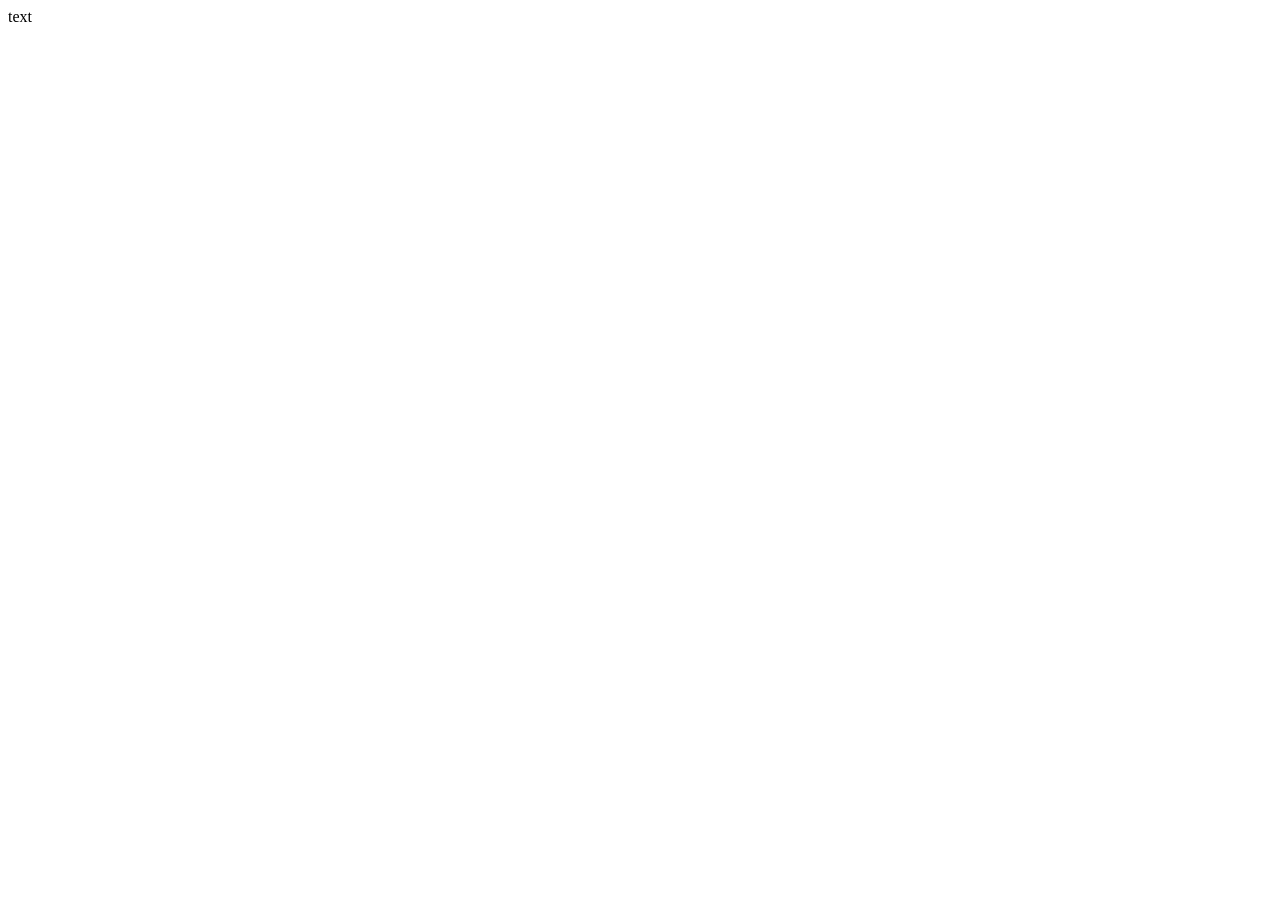
==== index.html @ 8b9f7c01 "add initial set up" ====
<!DOCTYPE html>
<html lang="en">
<head>
    <meta charset="UTF-8">
    <meta name="viewport" content="width=device-width, initial-scale=1.0">
    <title>Document</title>
</head>
<body>
    
    <div class="example-class">
        text
    </div>
</body>
</html>
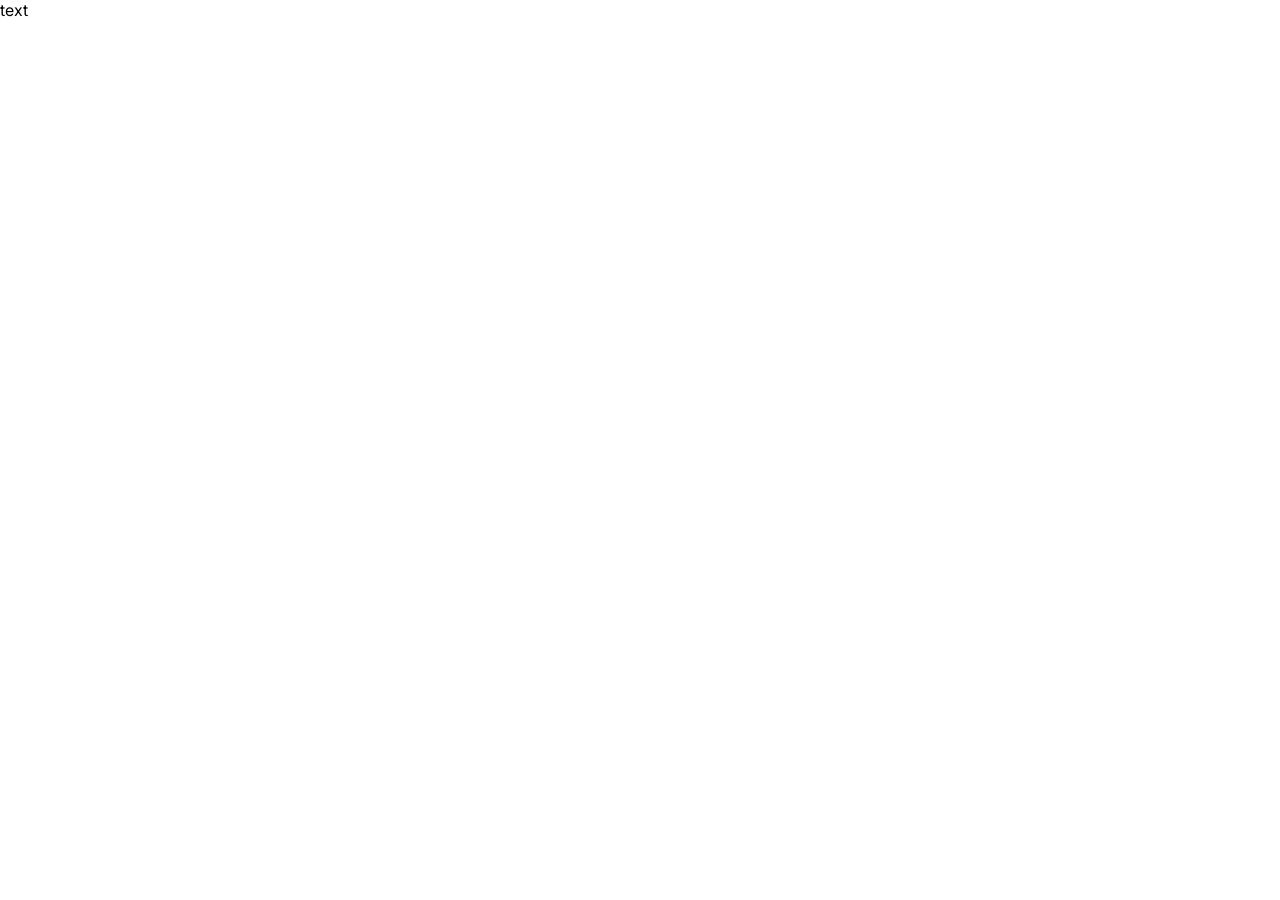
==== commit 7dce38cc: "include some library" ====
--- a/index.html
+++ b/index.html
@@ -4,6 +4,7 @@
     <meta charset="UTF-8">
     <meta name="viewport" content="width=device-width, initial-scale=1.0">
     <title>Document</title>
+    <link rel="stylesheet" href="assets/scss/main.css">
 </head>
 <body>
     
--- a/assets/scss/main.css
+++ b/assets/scss/main.css
@@ -0,0 +1,101 @@
+@charset "UTF-8";
+:root {
+  /**
+  @font family declaration
+  */
+  --st-ff-body: 'HafferXH', sans-serif;
+  --st-ff-heading: 'HafferXH', sans-serif;
+  --st-ff-p: 'HafferXH', sans-serif;
+  --st-ff-fontawesome: "Font Awesome 6 Free";
+  /**
+  @color declaration
+  */
+  --st-theme-primary: #DFEFD7;
+  --st-theme-secondary: #FAE5D1;
+  --st-heading-primary: #1E1515;
+  --st-common-white: #ffffff;
+  --st-common-black: #1E1515;
+  --st-grey-1: #F9F8F5;
+  --st-grey-2: #D0D0D0;
+  --st-text-body: #2C2323;
+  --st-border-1: #D0D0D0;
+  /**
+  @font weight declaration
+  */
+  --st-fw-normal: normal;
+  --st-fw-elight: 200;
+  --st-fw-light: 300;
+  --st-fw-regular: 400;
+  --st-fw-medium: 500;
+  --st-fw-sbold: 600;
+  --st-fw-bold: 700;
+  --st-fw-ebold: 800;
+  --st-fw-black: 900;
+  /**
+  @font size declaration
+  */
+  --st-fz-body: 18.4px;
+  --st-fz-p: 18.4px;
+  --st-fz-h1: 70px;
+  --st-fz-h2: 53.5px;
+  --st-fz-h3: 43.087px;
+  --st-fz-h4: 29.1px;
+  --st-fz-h5: 28px;
+  --st-fz-h6: 20.9px;
+}
+
+/*-----------------------------------------------------------------------------------
+
+    Theme Name: Template Name – HTML5 Template
+    Author: SOFTZINO
+    Support: info@softzino.com
+    Description: Template Name  – HTML5 Template
+    Version: 1.0
+
+-----------------------------------------------------------------------------------
+
+/************ TABLE OF CONTENTS ***************
+
+    01. THEME DEFAULT CSS
+    02. HEADER CSS
+
+
+
+**********************************************/
+/*----------------------------------------*/
+/*  01. THEME DEFAULT CSS START
+/*----------------------------------------*/
+* {
+  margin: 0;
+  padding: 0;
+  box-sizing: border-box;
+}
+
+@font-face {
+  font-family: "HafferXH";
+  src: url(/assets/fonts/Haffer-normal-400-100.ttf) format("truetype"), url(/assets/fonts/Haffer\ Medium-normal-500-100.ttf) format("truetype"), url(/assets/fonts/Haffer\ SemiBold-normal-600-100.ttf) format("truetype"), url(/assets/fonts/Haffer\ XH\ Medium-normal-500-100.ttf) format("truetype");
+  font-weight: normal;
+  font-style: normal;
+}
+@font-face {
+  font-family: "Inter";
+  src: url(/assets/fonts/Inter_18pt-Regular.ttf) format("truetype"), url(/assets/fonts/HafferInter_18pt-SemiBold.ttf) format("truetype"), url(/assets/fonts/Inter_24pt-Black.ttf) format("truetype"), url(/assets/fonts/Inter_24pt-Bold.ttf) format("truetype");
+  font-weight: normal;
+  font-style: normal;
+}
+/*---------------------------------
+    typography css start 
+---------------------------------*/
+body {
+  font-family: var(--st-ff-body);
+}
+
+.example-class {
+  font-family: "Inter", "sans-serif";
+  color: black !important;
+  font-weight: 400;
+}
+
+.example-class {
+  color: var(--st-theme-primary);
+}/*# sourceMappingURL=main.css.map */
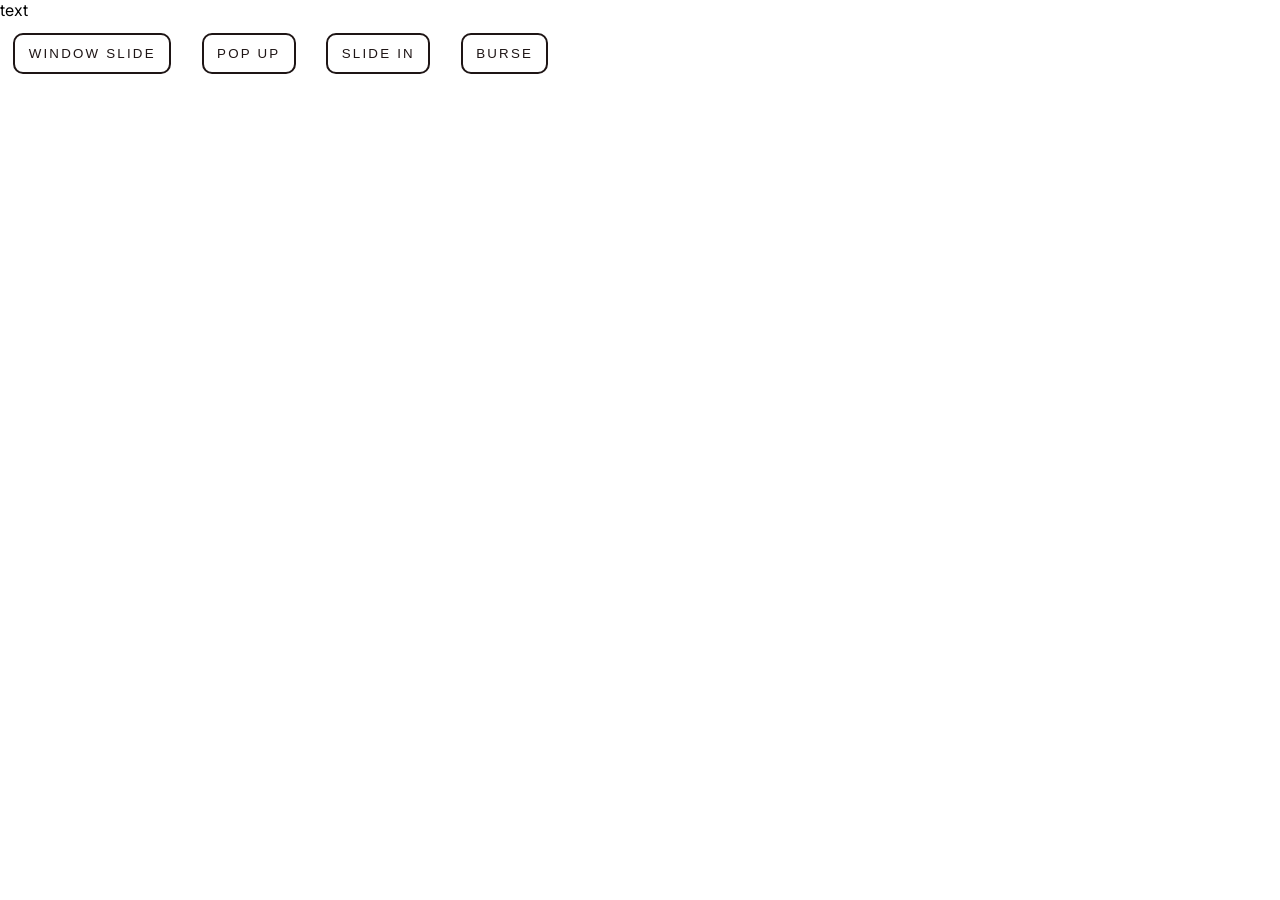
==== commit 16a264a5: "add feature" ====
--- a/index.html
+++ b/index.html
@@ -11,5 +11,15 @@
     <div class="example-class">
         text
     </div>
+    <div>
+        <div class="button">
+            <div>
+                <button class="btn window_slide">window slide</button>
+                <button class="btn popup">pop up</button>
+                <button class="btn slidein">Slide in</button>
+                <button class="btn burst">Burse</button>
+            </div>
+        </div>
+    </div>
 </body>
 </html>
--- a/assets/scss/main.css
+++ b/assets/scss/main.css
@@ -96,6 +96,29 @@
   font-weight: 400;
 }
 
+.btn {
+  background: none;
+  border: 2px solid var(--st-common-black);
+  padding: 0.8em 1em;
+  margin: 1em;
+  -webkit-user-select: none;
+     -moz-user-select: none;
+          user-select: none;
+  text-transform: uppercase;
+  color: var(--st-common-black);
+  letter-spacing: 2.2px;
+  cursor: pointer;
+  border-radius: 10px;
+  transform: translateY(0);
+  transition: all 0.5s linear;
+}
+
+.window_slide:hover {
+  box-shadow: inset 8rem 0 0 0 var(--st-theme-primary), inset -8rem 0 0 0 var(--st-theme-primary);
+  color: var(--hover-b);
+  transform: translateY(-0.5rem);
+}
+
 .example-class {
   color: var(--st-theme-primary);
 }/*# sourceMappingURL=main.css.map */
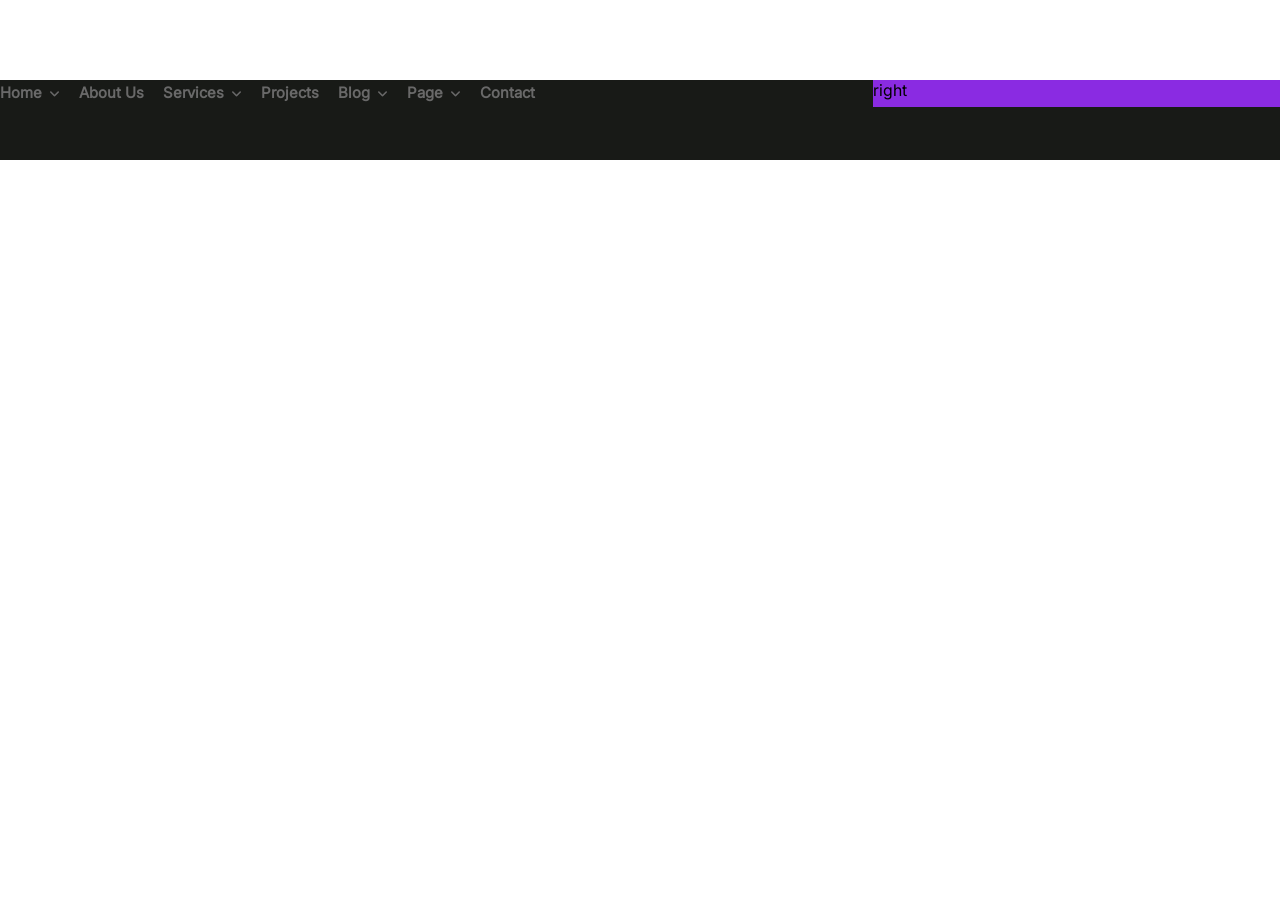
==== commit dd6eda45: "update all setup" ====
--- a/index.html
+++ b/index.html
@@ -4,22 +4,134 @@
     <meta charset="UTF-8">
     <meta name="viewport" content="width=device-width, initial-scale=1.0">
     <title>Document</title>
+    <link rel="stylesheet" href="assets/css/all.min.css">
+    <link rel="stylesheet" href="assets/css/backtotop.css">
+    <link rel="stylesheet" href="assets/css/nice-select.css">
+    <link rel="stylesheet" href="assets/css/slick.css">
+    <link rel="stylesheet" href="assets/css/slick-theme.css">
     <link rel="stylesheet" href="assets/scss/main.css">
 </head>
 <body>
-    
-    <div class="example-class">
-        text
-    </div>
-    <div>
-        <div class="button">
-            <div>
-                <button class="btn window_slide">window slide</button>
-                <button class="btn popup">pop up</button>
-                <button class="btn slidein">Slide in</button>
-                <button class="btn burst">Burse</button>
+    <!-- back to top start -->
+   <div class="progress-wrap">
+      <svg class="progress-circle svg-content" width="100%" height="100%" viewBox="-1 -1 102 102">
+         <path d="M50,1 a49,49 0 0,1 0,98 a49,49 0 0,1 0,-98" />
+      </svg>
+   </div>
+   <!-- back to top end -->
+    <header>
+        <div class="header-area">
+            <div class="header-top">
+                <div class="container header-container"></div>
+            </div>
+            <div class="header-main-wrapper">
+                <div class="container header-container">
+                    <div class="header-main">
+                        <div class="header-menu">
+                            <nav class="mobile-menu-active">
+                              <ul>
+                                 <li class="position-static">
+                                    <a target="_blank" href="index.html">Home <i class="fa-solid fa-angle-down"></i></a>
+                                    <div class="mega-menu">
+                                       <div class="main-has-submenu">
+                                          <div
+                                             class="row gx-6 row-cols-1 row-cols-md-2 row-cols-lg-5 justify-content-center">
+                                             <div class="col homemenu">
+                                                <div class="homemenu-thumb mb-15">
+                                                   <a href="index.html">
+                                                      <img src="assets/img/header/home-1.png" alt="megamenu pic">
+                                                   </a>
+                                                </div>
+                                                <div class="homemenu-content text-center">
+                                                   <h4 class="homemenu-title">
+                                                      <a href="index.html">Home Style 1</a>
+                                                   </h4>
+                                                </div>
+                                             </div>
+                                             <div class="col homemenu">
+                                                <div class="homemenu-thumb mb-15">
+                                                   <a href="index-2.html">
+                                                      <img src="assets/img/header/home-2.png" alt="megamenu pic">
+                                                   </a>
+                                                </div>
+                                                <div class="homemenu-content text-center">
+                                                   <h4 class="homemenu-title">
+                                                      <a href="index.html">Home Style 2</a>
+                                                   </h4>
+                                                </div>
+                                             </div>
+                                             <div class="col homemenu">
+                                                <div class="homemenu-thumb mb-15">
+                                                   <a href="index-3.html">
+                                                      <img src="assets/img/header/home-3.png" alt="megamenu pic">
+                                                   </a>
+                                                </div>
+                                                <div class="homemenu-content text-center">
+                                                   <h4 class="homemenu-title">
+                                                      <a href="index.html">Home Style 3</a>
+                                                   </h4>
+                                                </div>
+                                             </div>
+                                          </div>
+                                       </div>
+                                    </div>
+                                 </li>
+                                 <li>
+                                    <a  href="about-us.html" target="_blank">About Us</a>
+                                 </li>
+                                 <li>
+                                    <a target="_blank" href="service.html">Services <i class="fa-solid fa-angle-down"></i></a>
+                                    <ul class="submenu submenu">
+                                       <li><a href="#">Service 1</a></li>
+                                       <li><a href="#">Service 2</a></li>
+                                       <li><a href="#">Service 3</a></li>
+                                       <li><a href="#">Service 4</a></li>
+                                       <li><a href="service-details.html">Service Details</a></li>
+                                    </ul>
+                                 </li>
+                                 <li>
+                                    <a target="_blank" href="#">Projects</a>
+                                 </li>
+                                 <li>
+                                    <a target="_blank" href="blog.html">Blog <i class="fa-solid fa-angle-down"></i></a>
+                                    <ul class="submenu submenu">
+                                       <li><a href="#">Blog Grid</a></li>
+                                       <li><a href="#">Blog Sidebar</a></li>
+                                       <li><a href="blog-details.html">Blog Details</a></li>
+                                       <li><a href="#">Blog Details Two</a></li>
+                                    </ul>
+                                 </li>
+                                 <li>
+                                    <a target="_blank" href="#">Page <i class="fa-solid fa-angle-down"></i></a>
+                                    <ul class="submenu submenu">
+                                       <li><a href="#">Faq</a></li>
+                                       <li><a href="#">Offer</a></li>
+                                       <li><a href="#">Pricing Plan</a></li>
+                                       <li><a href="#">Destination</a></li>
+                                       <li><a href="#">Destination Details</a></li>
+                                    </ul>
+                                 </li>
+                                 <li>
+                                    <a target="_blank" href="contact.html">Contact</a>
+                                 </li>
+                              </ul>
+                            </nav>
+                        </div>
+                        <div class="header-right-area">right</div>
+                    </div>
+                </div>
             </div>
         </div>
-    </div>
+    </header>
+    <main></main>
+    <footer></footer>
+    <!-- JS here -->
+   <script src="assets/js/vendor/jquery.js"></script>
+   <script src="assets/js/vendor/waypoints.js"></script>
+   <script src="assets/js/backtotop.js"></script>
+   <script src="assets/js/nice-select.js"></script>
+   <script src="assets/js/wow.js"></script>
+   <script src="assets/js/slick.min.js"></script>
+   <script src="assets/js/main.js"></script>
 </body>
 </html>
--- a/assets/css/backtotop.css
+++ b/assets/css/backtotop.css
@@ -0,0 +1,57 @@
+.progress-wrap {
+    position: fixed;
+    right: 50px;
+    bottom: 50px;
+    height: 46px;
+    width: 46px;
+    cursor: pointer;
+    display: block;
+    border-radius: 50px;
+    box-shadow: inset  0 0 0 2px rgba(95, 58, 252,0.2);
+    z-index: 99;
+    opacity: 0;
+    visibility: hidden;
+    transform: translateY(15px);
+    -webkit-transition: all 200ms linear;
+    transition: all 200ms linear;
+  }
+  
+  .progress-wrap.active-progress {
+    opacity: 1;
+    visibility: visible;
+    transform: translateY(0);
+  }
+  
+  .progress-wrap::after {
+    position: absolute;
+    font-family: "Font Awesome 5 Free";
+    content: "\f004";
+    text-align: center;
+    line-height: 46px;
+    font-size: 20px;
+    color: #2c3941;
+    left: 0;
+    top: 0;
+    height: 46px;
+    width: 46px;
+    cursor: pointer;
+    display: block;
+    z-index: 1;
+    -webkit-transition: all 200ms linear;
+    transition: all 200ms linear;
+  }
+
+
+  
+  .progress-wrap svg path { 
+    fill: none; 
+  }
+  
+  .progress-wrap svg.progress-circle path {
+    stroke: #2c3941;
+    stroke-width: 4;
+    box-sizing:border-box;
+    -webkit-transition: all 200ms linear;
+    transition: all 200ms linear;
+  }
+  
--- a/assets/scss/main.css
+++ b/assets/scss/main.css
@@ -3,22 +3,31 @@
   /**
   @font family declaration
   */
-  --st-ff-body: 'HafferXH', sans-serif;
-  --st-ff-heading: 'HafferXH', sans-serif;
-  --st-ff-p: 'HafferXH', sans-serif;
+  --st-ff-body: 'Inter', sans-serif;
+  --st-ff-heading: 'Mulish', sans-serif;
+  --st-ff-p: 'Inter', sans-serif;
   --st-ff-fontawesome: "Font Awesome 6 Free";
   /**
   @color declaration
   */
-  --st-theme-primary: #DFEFD7;
-  --st-theme-secondary: #FAE5D1;
-  --st-heading-primary: #1E1515;
+  --st-home-primary: #FD8F14;
+  --st-home-secondary: #181A17;
+  --st-home-2-primary: #336AEA;
+  --st-home-2-secondary: #FFF203;
+  --st-home-3-primary: #2371FF;
+  --st-home-3-secondary: #FF5E14;
+  --st-sub-heading-primary: #336AEA;
+  --st-sub-heading-secondary: #FF5E14;
+  --st-heading-primary: #181A17;
+  --st-heading-secondary: #0A3846;
+  --st-heading-ternery: #062E39;
   --st-common-white: #ffffff;
-  --st-common-black: #1E1515;
-  --st-grey-1: #F9F8F5;
-  --st-grey-2: #D0D0D0;
-  --st-text-body: #2C2323;
-  --st-border-1: #D0D0D0;
+  --st-common-black: #696969;
+  --st-grey-1: rgba(242, 242, 242, 0.0705882353);
+  --st-grey-2: rgba(219, 219, 219, 0.15);
+  --st-text-body: #747474;
+  --st-border-1: #DDDDDD;
+  --st-border-2: #E2E4ED;
   /**
   @font weight declaration
   */
@@ -34,14 +43,25 @@
   /**
   @font size declaration
   */
-  --st-fz-body: 18.4px;
-  --st-fz-p: 18.4px;
+  --st-fz-body: 16px;
+  --st-fz-p: 16px;
   --st-fz-h1: 70px;
-  --st-fz-h2: 53.5px;
-  --st-fz-h3: 43.087px;
-  --st-fz-h4: 29.1px;
-  --st-fz-h5: 28px;
-  --st-fz-h6: 20.9px;
+  --st-fz-h2: 48px;
+  --st-fz-h3: 36px;
+  --st-fz-h4: 28px;
+  --st-fz-h5: 24px;
+  --st-fz-h6: 20px;
+  /**
+  @font size declaration
+  */
+  --st-lh-body: 26px;
+  --st-lh-p: 26px;
+  --st-lh-h1: 80px;
+  --st-lh-h2: 55px;
+  --st-lh-h3: 46px;
+  --st-lh-h4: normal;
+  --st-lh-h5: 34px;
+  --st-lh-h6: 28px;
 }
 
 /*-----------------------------------------------------------------------------------
@@ -72,14 +92,14 @@
 }
 
 @font-face {
-  font-family: "HafferXH";
-  src: url(/assets/fonts/Haffer-normal-400-100.ttf) format("truetype"), url(/assets/fonts/Haffer\ Medium-normal-500-100.ttf) format("truetype"), url(/assets/fonts/Haffer\ SemiBold-normal-600-100.ttf) format("truetype"), url(/assets/fonts/Haffer\ XH\ Medium-normal-500-100.ttf) format("truetype");
+  font-family: "Mulish";
+  src: url(/assets/fonts/Mulish-Light.ttf) format("truetype"), url(/assets/fonts/Mulish-Regular.ttf) format("truetype"), url(/assets/fonts/Mulish-Medium.ttf) format("truetype"), url(/assets/fonts/Mulish-SemiBold.ttf) format("truetype"), url(/assets/fonts/Mulish-Bold.ttf) format("truetype"), url(/assets/fonts/Mulish-ExtraBold.ttf) format("truetype"), url(/assets/fonts/Mulish-Black.ttf) format("truetype");
   font-weight: normal;
   font-style: normal;
 }
 @font-face {
   font-family: "Inter";
-  src: url(/assets/fonts/Inter_18pt-Regular.ttf) format("truetype"), url(/assets/fonts/HafferInter_18pt-SemiBold.ttf) format("truetype"), url(/assets/fonts/Inter_24pt-Black.ttf) format("truetype"), url(/assets/fonts/Inter_24pt-Bold.ttf) format("truetype");
+  src: url(/assets/fonts/Inter_18pt-Regular.ttf) format("truetype"), url(/assets/fonts/Inter_18pt-SemiBold.ttf) format("truetype"), url(/assets/fonts/Inter_24pt-Black.ttf) format("truetype"), url(/assets/fonts/Inter_24pt-Bold.ttf) format("truetype");
   font-weight: normal;
   font-style: normal;
 }
@@ -90,33 +110,584 @@
   font-family: var(--st-ff-body);
 }
 
-.example-class {
-  font-family: "Inter", "sans-serif";
-  color: black !important;
+h1,
+h2,
+h5 {
+  font-weight: var(--st-fw-bold);
+}
+
+h3,
+h4 {
+  font-weight: var(--st-fw-sbold);
+}
+
+h1 {
+  font-size: var(--st-fz-h1);
+  line-height: var(--st-lh-h1);
+  letter-spacing: 0.7px;
+}
+
+h2 {
+  font-size: var(--st-fz-h2);
+  line-height: var(--st-lh-h2);
+  letter-spacing: -1.44px;
+}
+
+h3 {
+  font-size: var(--st-fz-h3);
+  line-height: var(--st-lh-h3);
+}
+
+h4 {
+  font-size: var(--st-fz-h4);
+  line-height: var(--st-lh-h4);
+}
+
+h5 {
+  font-size: var(--st-fz-h5);
+  line-height: var(--st-lh-h5);
+  letter-spacing: -0.72px;
+}
+
+h6 {
+  font-size: var(--st-fz-h6);
+  line-height: var(--st-lh-h6);
+}
+
+p {
+  font-family: var(--st-ff-p);
+  font-size: var(--st-fz-p);
+  font-weight: var(--st-fw-normal);
+  color: var(--st-text-body);
+  line-height: var(--st-lh-body);
+}
+
+a {
+  text-decoration: none;
+}
+
+ul {
+  margin: 0px;
+  padding: 0px;
+}
+
+li {
+  list-style: none;
+}
+
+a:focus,
+.button:focus {
+  text-decoration: none;
+  outline: none;
+}
+
+a:focus,
+a:hover {
+  color: inherit;
+  text-decoration: none;
+}
+
+a,
+button {
+  color: inherit;
+  outline: none;
+  border: none;
+  background: transparent;
+  cursor: pointer;
+}
+
+button:hover {
+  cursor: pointer;
+}
+
+button:focus {
+  outline: 0;
+  border: 0;
+}
+
+*::-moz-selection {
+  background: var(--st-common-black);
+  color: var(--st-common-white);
+  text-shadow: none;
+}
+
+::-moz-selection {
+  background: var(--st-common-black);
+  color: var(--st-common-white);
+  text-shadow: none;
+}
+
+::selection {
+  background: var(--st-common-black);
+  color: var(--st-common-white);
+  text-shadow: none;
+}
+
+*::-moz-placeholder {
+  color: var(--st-common-black);
+  font-size: 14px;
+  line-height: 26px;
+  font-family: var(--st-ff-heading);
+  font-weight: var(--st-fw-regular);
+  opacity: 1;
+}
+
+*::placeholder {
+  color: var(--st-common-black);
+  font-size: 14px;
+  line-height: 26px;
+  font-family: var(--st-ff-heading);
+  font-weight: var(--st-fw-regular);
+  opacity: 1;
+}
+
+/* 
+Global Common class start here
+*/
+.counter-number {
+  font-family: Inter;
+  font-size: 65px;
+  font-style: normal;
+  font-weight: var(--st-fw-sbold);
+  line-height: 75px;
+  letter-spacing: -1.95px;
+}
+
+.p-120 {
+  padding: 120px 0;
+}
+@media only screen and (min-width: 768px) and (max-width: 1024px) {
+  .p-120 {
+    padding: 80px 0;
+  }
+}
+@media only screen and (max-width: 767px) {
+  .p-120 {
+    padding: 50px 0;
+  }
+}
+
+.pt-120 {
+  padding-top: 120px;
+}
+@media only screen and (min-width: 768px) and (max-width: 1024px) {
+  .pt-120 {
+    padding-top: 80px;
+  }
+}
+@media only screen and (max-width: 767px) {
+  .pt-120 {
+    padding-top: 50px;
+  }
+}
+
+.pb-120 {
+  padding-bottom: 120px;
+}
+@media only screen and (min-width: 768px) and (max-width: 1024px) {
+  .pb-120 {
+    padding-bottom: 80px;
+  }
+}
+@media only screen and (max-width: 767px) {
+  .pb-120 {
+    padding-bottom: 50px;
+  }
+}
+
+.p-110 {
+  padding: 110px 0;
+}
+@media only screen and (min-width: 768px) and (max-width: 1024px) {
+  .p-110 {
+    padding: 80px 0;
+  }
+}
+@media only screen and (max-width: 767px) {
+  .p-110 {
+    padding: 50px 0;
+  }
+}
+
+.pt-110 {
+  padding-top: 110px;
+}
+@media only screen and (min-width: 768px) and (max-width: 1024px) {
+  .pt-110 {
+    padding-top: 80px;
+  }
+}
+@media only screen and (max-width: 767px) {
+  .pt-110 {
+    padding-top: 50px;
+  }
+}
+
+.pb-110 {
+  padding-bottom: 110px;
+}
+@media only screen and (min-width: 768px) and (max-width: 1024px) {
+  .pb-110 {
+    padding-bottom: 80px;
+  }
+}
+@media only screen and (max-width: 767px) {
+  .pb-110 {
+    padding-bottom: 50px;
+  }
+}
+
+.p-100 {
+  padding: 100px 0;
+}
+@media only screen and (min-width: 768px) and (max-width: 1024px) {
+  .p-100 {
+    padding: 80px 0;
+  }
+}
+@media only screen and (max-width: 767px) {
+  .p-100 {
+    padding: 50px 0;
+  }
+}
+
+.pt-100 {
+  padding-top: 100px;
+}
+@media only screen and (min-width: 768px) and (max-width: 1024px) {
+  .pt-100 {
+    padding-top: 80px;
+  }
+}
+@media only screen and (max-width: 767px) {
+  .pt-100 {
+    padding-top: 50px;
+  }
+}
+
+.pb-100 {
+  padding-bottom: 100px;
+}
+@media only screen and (min-width: 768px) and (max-width: 1024px) {
+  .pb-100 {
+    padding-bottom: 80px;
+  }
+}
+@media only screen and (max-width: 767px) {
+  .pb-100 {
+    padding-bottom: 50px;
+  }
+}
+
+.p-60 {
+  padding: 60px 0;
+}
+@media only screen and (max-width: 767px) {
+  .p-60 {
+    padding: 40px 0;
+  }
+}
+
+.pt-60 {
+  padding-top: 60px;
+}
+@media only screen and (max-width: 767px) {
+  .pt-60 {
+    padding-top: 40px;
+  }
+}
+
+.pb-60 {
+  padding-bottom: 60px;
+}
+@media only screen and (max-width: 767px) {
+  .pb-60 {
+    padding-bottom: 40px;
+  }
+}
+
+.m-80 {
+  margin: 80px 0;
+}
+@media only screen and (min-width: 768px) and (max-width: 1024px) {
+  .m-80 {
+    margin: 50px 0;
+  }
+}
+@media only screen and (max-width: 767px) {
+  .m-80 {
+    margin: 30px 0;
+  }
+}
+
+.mt-80 {
+  margin-top: 80px;
+}
+@media only screen and (min-width: 768px) and (max-width: 1024px) {
+  .mt-80 {
+    margin-top: 50px;
+  }
+}
+@media only screen and (max-width: 767px) {
+  .mt-80 {
+    margin-top: 30px;
+  }
+}
+
+.mb-80 {
+  margin-bottom: 80px;
+}
+@media only screen and (min-width: 768px) and (max-width: 1024px) {
+  .mb-80 {
+    margin-bottom: 50px;
+  }
+}
+@media only screen and (max-width: 767px) {
+  .mb-80 {
+    margin-bottom: 30px;
+  }
+}
+
+.container {
+  margin: 0 auto;
+}
+
+.container-wider {
+  max-width: 1338px;
+  width: 100%;
+}
+
+.container-wide {
+  max-width: 1296px;
+  width: 100%;
+}
+
+.container-small {
+  max-width: 1268px;
+  width: 100%;
+}
+
+.orrange-btn {
+  display: inline-flex;
+  align-items: center;
+  justify-content: center;
+  gap: 7px;
+  font-size: var(--st-fz-body);
+  font-weight: var(--st-fw-bold);
+  font-family: var(--st-ff-body);
+  background: var(--st-home-primary);
+  color: var(--st-common-white);
+  line-height: 19.36px;
+  border-radius: 7px;
+  padding: 22px 40px;
+  position: relative;
+  z-index: 1;
+  overflow: hidden;
+}
+.orrange-btn::after {
+  content: "";
+  background: var(--st-common-white);
+  position: absolute;
+  z-index: -1;
+  padding: 22px 40px;
+  border-radius: 7px;
+  display: block;
+  left: 0;
+  right: 0;
+  top: 0;
+  bottom: 0;
+  transform: scale(0, 0) rotate(-180deg);
+  transition: all 0.3s ease;
+}
+.orrange-btn:hover {
+  color: var(--st-home-primary);
+}
+.orrange-btn:hover::after {
+  transform: scale(1, 1) rotate(0deg);
+  transition: all 0.3s ease-out;
+}
+
+.white-btn {
+  display: inline-flex;
+  align-items: center;
+  justify-content: center;
+  gap: 7px;
+  font-size: var(--st-fz-body);
+  font-weight: var(--st-fw-bold);
+  font-family: var(--st-ff-body);
+  background: var(--st-common-white);
+  color: var(--st-home-primary);
+  line-height: 19.36px;
+  border-radius: 7px;
+  padding: 22px 40px;
+  position: relative;
+  z-index: 1;
+  overflow: hidden;
+}
+.white-btn::after {
+  content: "";
+  background: var(--st-home-primary);
+  position: absolute;
+  z-index: -1;
+  padding: 22px 40px;
+  border-radius: 7px;
+  display: block;
+  left: 0;
+  right: 0;
+  top: 0;
+  bottom: 0;
+  transform: scale(0, 0) rotate(-180deg);
+  transition: all 0.3s ease;
+}
+.white-btn:hover {
+  color: var(--st-common-white);
+}
+.white-btn:hover::after {
+  transform: scale(1, 1) rotate(0deg);
+  transition: all 0.3s ease-out;
+}
+
+.header-main-wrapper {
+  background: var(--st-home-secondary);
+}
+.header-main-wrapper .header-main {
+  display: grid;
+  grid-template-columns: 4fr 2fr;
+  gap: 60px;
+}
+.header-main-wrapper .header-left-area {
+  background: burlywood;
+}
+.header-main-wrapper .header-right-area {
+  background: blueviolet;
+}
+
+.header-container {
+  max-width: 1374px;
+  width: 100%;
+  height: 80px;
+}
+
+.header-menu nav ul li {
+  list-style: none;
+  display: inline-block;
+  margin-right: 25px;
+  position: relative;
+  transition: all 0.3s ease-out 0s;
+}
+.header-menu nav ul li:hover .submenu {
+  visibility: visible;
+  opacity: 1;
+  transform: scaleY(1);
+}
+.header-menu nav ul li:hover .mega-menu {
+  transform: scaleY(1);
+  visibility: visible;
+  opacity: 1;
+  top: 100px;
+  width: 100%;
+}
+@media only screen and (min-width: 1025px) and (max-width: 1700px) {
+  .header-menu nav ul li {
+    margin-right: 15px;
+  }
+}
+@media only screen and (min-width: 992px) and (max-width: 1199px) {
+  .header-menu nav ul li.p-lg-inherit {
+    position: inherit;
+  }
+}
+.header-menu nav ul li .submenu {
+  position: absolute;
+  top: 100%;
+  left: 0;
+  min-width: 218px;
+  background: var(--st-common-white);
+  z-index: 99;
+  visibility: hidden;
+  opacity: 0;
+  transform-origin: top center;
+  padding: 22px 0 12px;
+  transform: scaleY(0);
+  box-shadow: 0px 20px 30px rgba(3, 4, 28, 0.1);
+  transition: all 0.3s ease-out 0s;
+}
+.header-menu nav ul li .submenu li {
+  display: block;
+  width: 100%;
+  margin: 0;
+  padding: 0;
+  transform: translateY(-10px);
+}
+.header-menu nav ul li .submenu li:hover > a {
+  color: var(--st-theme-secondary) !important;
+  padding-left: 43px;
+}
+.header-menu nav ul li .submenu li:hover > a::before {
+  width: 12px;
+}
+.header-menu nav ul li .submenu li:hover > .submenu {
+  transform: translateY(1);
+  visibility: visible;
+  opacity: 1;
+}
+.header-menu nav ul li .submenu li a {
+  position: relative;
+  z-index: 11;
+  color: var(--st-common-black);
   font-weight: 400;
-}
-
-.btn {
-  background: none;
-  border: 2px solid var(--st-common-black);
-  padding: 0.8em 1em;
-  margin: 1em;
-  -webkit-user-select: none;
-     -moz-user-select: none;
-          user-select: none;
-  text-transform: uppercase;
+  font-size: 15px;
+  padding: 6px 28px;
+  padding-bottom: 1px;
+  width: 100%;
+  text-transform: capitalize;
+  transition: all 0.3s ease-out 0s;
+}
+.header-menu nav ul li .submenu li a::before {
+  position: absolute;
+  content: "";
+  left: 25px;
+  top: 63%;
+  width: 0;
+  height: 1px;
+  background-color: var(--st-theme-secondary);
+  transition: all 0.3s ease-out 0s;
+  transform: translateY(-50%);
+}
+.header-menu nav ul li > a {
+  display: inline-block;
   color: var(--st-common-black);
-  letter-spacing: 2.2px;
-  cursor: pointer;
-  border-radius: 10px;
-  transform: translateY(0);
-  transition: all 0.5s linear;
-}
-
-.window_slide:hover {
-  box-shadow: inset 8rem 0 0 0 var(--st-theme-primary), inset -8rem 0 0 0 var(--st-theme-primary);
-  color: var(--hover-b);
-  transform: translateY(-0.5rem);
+  padding: 2px 0;
+  text-align: left;
+  font-size: 15px;
+  font-weight: 600;
+  line-height: 22.55px;
+  transition: all 0.3s ease;
+  position: relative;
+}
+.header-menu nav ul li > a i {
+  padding-left: 5px;
+  font-size: 12px;
+}
+@media only screen and (min-width: 1025px) and (max-width: 1700px) {
+  .header-menu nav ul li > a i {
+    padding-left: 3px;
+  }
+}
+.header-menu nav ul .mega-menu {
+  position: absolute;
+  z-index: 9999;
+  top: 100%;
+  opacity: 0;
+  visibility: hidden;
+  transition: 0.4s;
+  transform-origin: top;
+  left: 0;
+  right: 0;
+  margin: 0 auto;
+  width: 100%;
+  transform: scaleY(0);
+  box-shadow: 0px 20px 30px rgba(3, 4, 28, 0.1);
 }
 
 .example-class {
